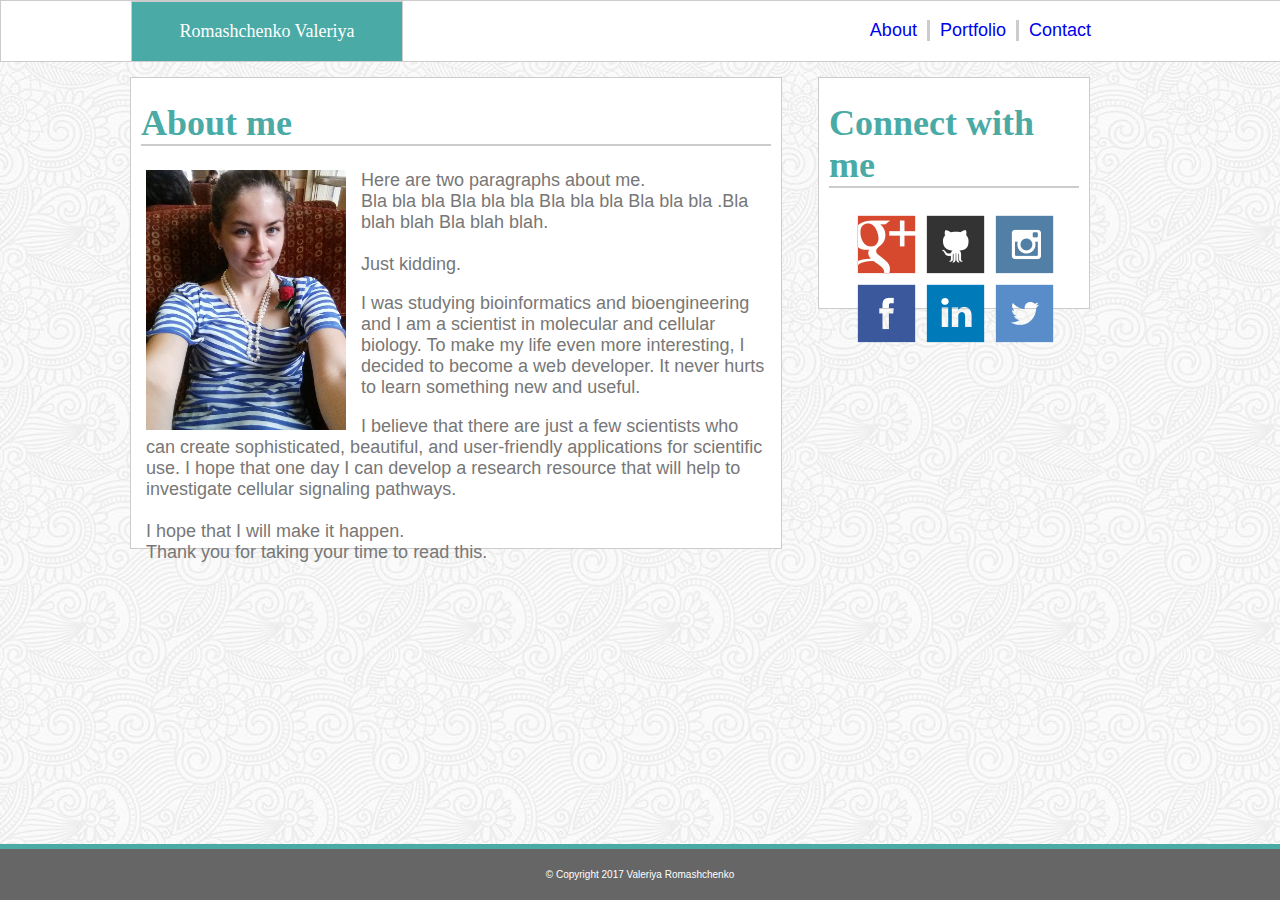
==== index.html @ 080ddb9f "copy of the first HW" ====
<!DOCTYPE html>
  <html>
  <head>
  	<title> Portfolio </title>
  	<link rel="stylesheet" type="text/css" href="assets/css/style.css">
  </head>
  <body>
  	 <div class="top">
      <header>
            Romashchenko Valeriya
      </header>

      <nav>
      	    <div class="divider"> <a href="index.html"> About </a> </div>
      	    <div class="divider"> <a href="portfolio.html" target="_blank"> Portfolio </a> </div>
      	    <div class="divider_3"> <a href="contact.html" target="_blank"> Contact </a> </div>
      </nav>
     </div>

      <section>
      	  <aside>
      	       <h1>Connect with me </h1>
               <div id="links">
      	              <a class="image" href="https://plus.google.com/u/0/112602357227158926848" target="_blank"> <img src="assets/images/google.png"> </a>


                           <!--Link to the google+ -->

                      <a href="https://github.com/cupururum" target="_blank"> <img src="assets/images/github.png"> </a>

                           <!--Link to the github-->

                      <a href="https://www.instagram.com/cupururum/?hl=en" target="_blank"> <img src="assets/images/inst.png"> </a>

                           <!--Link to the instagram-->

                       <a href="https://www.facebook.com/lera.romashchenko" target="_blank"> <img src="assets/images/facebook.png"> </a>


                           <!--Link to the Facebook-->


                       <a href="https://www.linkedin.com/in/valeriya-romashchenko-656b124b/" target="_blank"> <img src="assets/images/if_linkedin.png"> </a>


                           <!--Link to the LinkedIn-->

                      <a href="https://twitter.com/cuprum_42" target="_blank"> <img src="assets/images/twitter.png"> </a>


                           <!--Link to the twitter-->
               </div>

          </aside>
      	  <article>
      	       <h1> About me </h1>
      	       <img src="assets/images/iam.jpg" alt="I am" id="image">
      	       <p >
      	       	  Here are two paragraphs about me. <br> Bla bla bla Bla
                  bla bla Bla bla bla Bla bla bla .Bla blah blah Bla blah blah.
                  <br><br>
                  Just kidding.
      	       </p>
      	       <p>
      	       	 I was studying bioinformatics and bioengineering and I am a scientist in molecular and cellular biology.
                 To make my life even more interesting, I decided to become a web developer.
                 It never hurts to learn something new and useful.
      	       </p>
               <p>
                 I believe that there are just a few scientists who can create
                 sophisticated, beautiful, and user-friendly applications for scientific use.
                 I hope that one day I can develop a research resource that will help to
                 investigate cellular signaling pathways.
                 <br>
                 <br> I hope that I will make it happen.
                 <br>Thank you for taking your time to read this.
               </p>

      	  </article>
      </section>
      <div class="fix_footer">
      </div>
      <footer>
      	&copy; Copyright 2017 Valeriya Romashchenko
      </footer>
  </body>
  </html>
---- assets/css/style.css ----
html{
	height: 100%;
}
body {
	background-image: url(../images/symphony.png);
	font-family: 'Arial', 'Helvetica Neue', Helvetica, sans-serif;
	font-size: 18px;
	color: #777777;
	margin: 0px;
	height: 100%;
	display: flex;
	flex-direction: column;
}

div.top { /* wrapped around <header> and <nav> */
	width: 100%;
	background-color: #ffffff;
	border: 1px solid #cccccc;
	height: 60px;
}

nav {
	width: 270;
	padding: 19px 20px 19px 20px;
	float: right;
	margin-right: 160px;
}

div.divider { /* to make visual diveders between the links*/
	float: left;
	border-right: 3px solid #cccccc;
	margin-left: 10px;
	padding-right: 10px;
}

div.divider_3 { /* to hide the divider after the Contact*/
	float: left;
	margin-left: 10px;
	padding-right: 10px;
}

header {
	background-color: #4aaaa5;
	padding: 19px 20px 19px 20px;
	width: 230px;
	color: #ffffff;
  font-family: 'Georgia', Times, Times New Roman, serif;
  text-align: center;
  float: left;
  margin-left: 130px;
  border: 1px solid #cccccc;
}

aside{
	width: 270px;
	height: 230px;
	float: right;
	margin-left: 40px;
	border: 1px solid #cccccc;
	background-color: #ffffff;
}

a {
	text-decoration: none;
}

#links{ /* parameters for <div> inside of the article with the social networks*/
  margin-left: 36px;
  padding-bottom: 28px;
  height: 50px;
  background-color: #ffffff;
}

section {
	margin-top: 15px;
	width: 960px;
	margin-left: 130px;
  margin-bottom: 0px;
	flex: 1 0 auto;
}

article {
	width: 650px;
	height: 470px;
	border: 1px solid #cccccc;
	background-color: #ffffff;

}

h1 {
	color: #4aaaa5;
	margin-left: 10px;
	margin-right: 10px;;
	border-bottom: 2px solid #cccccc;
	font-family: 'Georgia', Times, Times New Roman, serif;
}

/* the part above and <footer> at the end of the file are the same for all 3 pages,
except height of the article.
It needs to be changed coresponding to the context.
As soon as in the portfolio.html I have position:relative/absolute
for images inside of the <article>,
the images were excluded from <article>'s' visual borders (I think so). */


#image {
	width: 200px;
	height: 260px;
	float: left;
	margin-left: 15px;
	margin-right: 15px;
	margin-bottom: 5px;
}

p {
	margin-left: 15px;
	margin-right: 15px;
}

div.fix_footer{
  height: 50px;
}

footer {
	background-color: #666666;
	border-top: 5px solid #4aaaa5;
	color: #ffffff;
	font-size: 10px;
	text-align: center;
	width: 100%;
	padding-top: 20px;
	padding-bottom: 20px;
}
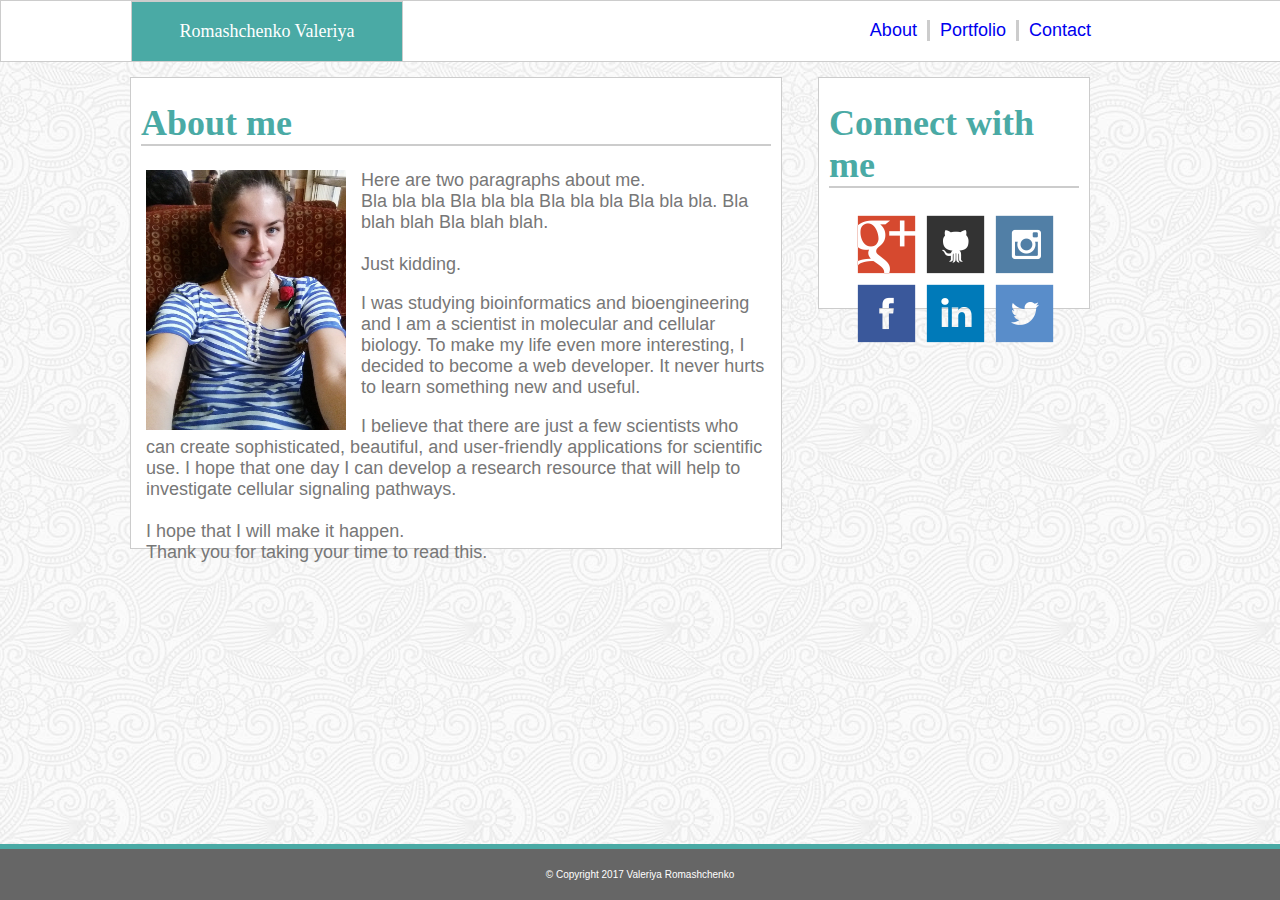
==== commit 5e763497: "finished MQ" ====
--- a/index.html
+++ b/index.html
@@ -3,6 +3,7 @@
   <head>
   	<title> Portfolio </title>
   	<link rel="stylesheet" type="text/css" href="assets/css/style.css">
+    <meta name="viewport" content="width=device-width, initial-scale=1">
   </head>
   <body>
   	 <div class="top">
@@ -11,15 +12,15 @@
       </header>
 
       <nav>
-      	    <div class="divider"> <a href="index.html"> About </a> </div>
-      	    <div class="divider"> <a href="portfolio.html" target="_blank"> Portfolio </a> </div>
+      	    <div class="divider divider_1"> <a href="index.html"> About </a> </div>
+      	    <div class="divider divider_2"> <a href="portfolio.html" target="_blank"> Portfolio </a> </div>
       	    <div class="divider_3"> <a href="contact.html" target="_blank"> Contact </a> </div>
       </nav>
      </div>
 
       <section>
       	  <aside>
-      	       <h1>Connect with me </h1>
+      	       <h1 class="connect">Connect with me </h1>
                <div id="links">
       	              <a class="image" href="https://plus.google.com/u/0/112602357227158926848" target="_blank"> <img src="assets/images/google.png"> </a>
 
@@ -55,9 +56,9 @@
       	  <article>
       	       <h1> About me </h1>
       	       <img src="assets/images/iam.jpg" alt="I am" id="image">
-      	       <p >
+      	       <p>
       	       	  Here are two paragraphs about me. <br> Bla bla bla Bla
-                  bla bla Bla bla bla Bla bla bla .Bla blah blah Bla blah blah.
+                  bla bla Bla bla bla Bla bla bla. Bla blah blah Bla blah blah.
                   <br><br>
                   Just kidding.
       	       </p>
--- a/assets/css/style.css
+++ b/assets/css/style.css
@@ -131,3 +131,166 @@
 	padding-top: 20px;
 	padding-bottom: 20px;
 }
+
+@media screen and (max-width: 980px) {
+  html, body {
+		height: 100%;
+		display: block;
+	}
+
+	nav{
+		padding-right: 0px;
+	}
+
+	header {
+		margin-left: 160px;
+		width: 173px;
+		font-size: 16px;
+	}
+
+	section {
+		margin-left: 160px;
+		width: 660px;
+	}
+
+  #image {
+		float: none;
+		margin-left: 115px;
+	}
+
+	article {
+		width: 420px;
+		height: 850px;
+	}
+
+	aside {
+		width: 203px;
+		height: 300px;
+	}
+
+}
+
+@media screen and (max-width: 768px) {
+
+	html, body {
+		height: 100%;
+		display: block;
+	}
+
+	nav{
+    margin-right: 84px;
+		padding-right: 0px;
+	}
+
+	div.divider_3 {
+		padding-right: 0px;
+	}
+
+	header {
+		margin-left: 84px;
+		width: 173px;
+		font-size: 16px;
+	}
+
+	section {
+		margin-left: 84px;
+		width: 600px;
+		height: 750px;
+	}
+
+	#image {
+		width: 200px;
+		height: 260px;
+		float: left;
+		margin-left: 15px;
+		margin-right: 15px;
+		margin-bottom: 5px;
+		position: relative;
+		bottom: 190px;
+	 }
+
+	article {
+		width: 600px;
+		height: 500px;
+		position: relative;
+		bottom: 0px;
+	 }
+
+  h1, p {
+		 position: relative;
+		 bottom: 190px;
+	 }
+
+  h1.connect {
+	   position: relative;
+	   top: 0px;
+   }
+
+	aside {
+		width: 600px;
+		height: 200px;
+		position: relative;
+		top: 550px;
+		margin-left: 85px;
+	}
+
+}
+
+@media screen and (max-width: 640px) {
+
+	html, body {
+		height: 100%;
+		display: block;
+	}
+
+	nav{
+		width: 100%;
+		float: none;
+		height: 80px;
+		padding-left: 0px;
+		background-color: #ffffff;
+		border-bottom: 1px solid #cccccc;
+		font-size: 20px;
+	}
+
+	div.divider, div.divider_3 {
+		padding-left: 100px;
+		padding-top: 18px;
+		border: none;
+	}
+
+	header {
+		position: static;
+		width: 100%;
+		font-size: 20px;
+		margin-left: 0px;
+		padding: 20px 0px 20px 0px;
+	}
+
+	section {
+		margin-top: 20px;
+		width: 620px;
+		height: 840px;
+		margin-left: 0px;
+	}
+	article {
+		width: 620px;
+		height: 520px;
+		position: relative;
+		bottom: 0px;
+		top: 60px;
+		margin-left: 10px;
+	}
+
+	aside {
+		width: 620px;
+		height: 200px;
+		margin-left: 40px;
+		position: relative;
+		top: 620px;
+		left: 11px;
+
+
+	}
+
+}
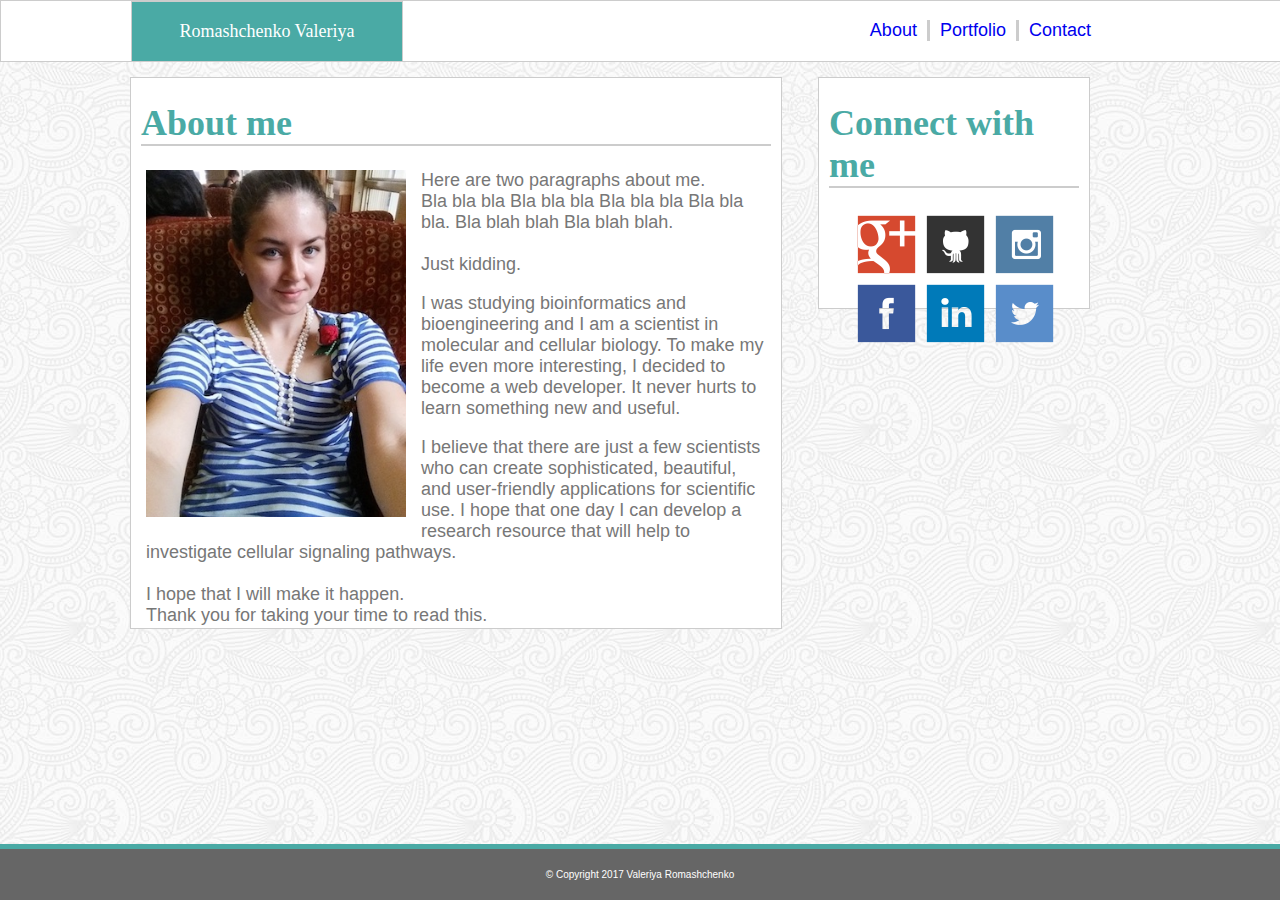
==== commit d604d5ff: "final MQ" ====
--- a/index.html
+++ b/index.html
@@ -55,7 +55,7 @@
           </aside>
       	  <article>
       	       <h1> About me </h1>
-      	       <img src="assets/images/iam.jpg" alt="I am" id="image">
+      	       <img src="assets/images/iam_copy.jpg" alt="I am" id="image">
       	       <p>
       	       	  Here are two paragraphs about me. <br> Bla bla bla Bla
                   bla bla Bla bla bla Bla bla bla. Bla blah blah Bla blah blah.
--- a/assets/css/style.css
+++ b/assets/css/style.css
@@ -74,6 +74,7 @@
 section {
 	margin-top: 15px;
 	width: 960px;
+	height: 600px;
 	margin-left: 130px;
   margin-bottom: 0px;
 	flex: 1 0 auto;
@@ -81,7 +82,7 @@
 
 article {
 	width: 650px;
-	height: 470px;
+	height: 550px;
 	border: 1px solid #cccccc;
 	background-color: #ffffff;
 
@@ -104,8 +105,7 @@
 
 
 #image {
-	width: 200px;
-	height: 260px;
+	width: 40%;
 	float: left;
 	margin-left: 15px;
 	margin-right: 15px;
@@ -151,16 +151,17 @@
 	section {
 		margin-left: 160px;
 		width: 660px;
+		height: 950px;
 	}
 
   #image {
-		float: none;
-		margin-left: 115px;
+		width: 70%;
+    margin-left: 60px;
 	}
 
 	article {
 		width: 420px;
-		height: 850px;
+		height: 930px;
 	}
 
 	aside {
@@ -178,7 +179,7 @@
 	}
 
 	nav{
-    margin-right: 84px;
+    margin-right: 10px;
 		padding-right: 0px;
 	}
 
@@ -187,20 +188,19 @@
 	}
 
 	header {
-		margin-left: 84px;
-		width: 173px;
-		font-size: 16px;
+		margin-left: 10px;
+		width: 200px;
+		font-size: 18px;
 	}
 
 	section {
-		margin-left: 84px;
-		width: 600px;
+		margin-left: 10px;
+		width: 748px;
 		height: 750px;
 	}
 
 	#image {
-		width: 200px;
-		height: 260px;
+	  width: 40%;
 		float: left;
 		margin-left: 15px;
 		margin-right: 15px;
@@ -210,7 +210,7 @@
 	 }
 
 	article {
-		width: 600px;
+		width: 748px;
 		height: 500px;
 		position: relative;
 		bottom: 0px;
@@ -227,16 +227,16 @@
    }
 
 	aside {
-		width: 600px;
+		width: 748px;
 		height: 200px;
 		position: relative;
 		top: 550px;
-		margin-left: 85px;
-	}
-
-}
-
-@media screen and (max-width: 640px) {
+		margin-left: 10px;
+	}
+
+}
+
+@media screen and (min-width: 640px) and (max-width: 767px){
 
 	html, body {
 		height: 100%;
@@ -262,20 +262,20 @@
 	header {
 		position: static;
 		width: 100%;
-		font-size: 20px;
+		font-size: 30px;
 		margin-left: 0px;
-		padding: 20px 0px 20px 0px;
+		padding: 20px 0px 10px 0px;
 	}
 
 	section {
 		margin-top: 20px;
 		width: 620px;
-		height: 840px;
+		height: 940px;
 		margin-left: 0px;
 	}
 	article {
 		width: 620px;
-		height: 520px;
+		height: 560px;
 		position: relative;
 		bottom: 0px;
 		top: 60px;
@@ -287,10 +287,90 @@
 		height: 200px;
 		margin-left: 40px;
 		position: relative;
-		top: 620px;
+		top: 660px;
 		left: 11px;
 
 
 	}
 
 }
+
+@media screen and (min-width: 400px) and (max-width: 639px) {
+
+html, body {
+	height: 100%;
+	display: block;
+}
+
+nav{
+	width: 100%;
+	float: none;
+	height: 80px;
+	padding-left: 0px;
+	background-color: #ffffff;
+	border-bottom: 1px solid #cccccc;
+	font-size: 20px;
+}
+
+div.divider, div.divider_3 {
+	padding-left: 35px;
+	padding-top: 18px;
+	border: none;
+}
+
+header {
+	position: static;
+	width: 100%;
+	font-size: 30px;
+	margin-left: 0px;
+	padding: 20px 0px 10px 0px;
+}
+
+h1, p {
+	 position: relative;
+	 bottom: 220px;
+ }
+
+h1.connect {
+	 position: relative;
+	 top: 0px;
+ }
+
+section {
+	margin-top: 20px;
+	width: 380px;
+	height: 1290px;
+	margin-left: 0px;
+}
+article {
+	width: 380px;
+	height: 1000px;
+	position: relative;
+	bottom: 0px;
+	top: 60px;
+	margin-left: 10px;
+}
+
+aside {
+	width: 380px;
+	height: 220px;
+	margin-left: 40px;
+	position: relative;
+	top: 1050px;
+	left: 11px;
+}
+
+ #links {
+	margin-left: 20px;
+ }
+
+ #image {
+	 width: 80%;
+	 float: none;
+	 margin-left: 40px;
+	 margin-bottom: 20px;
+	 position: relative;
+	 bottom: 220px;
+ }
+
+}
